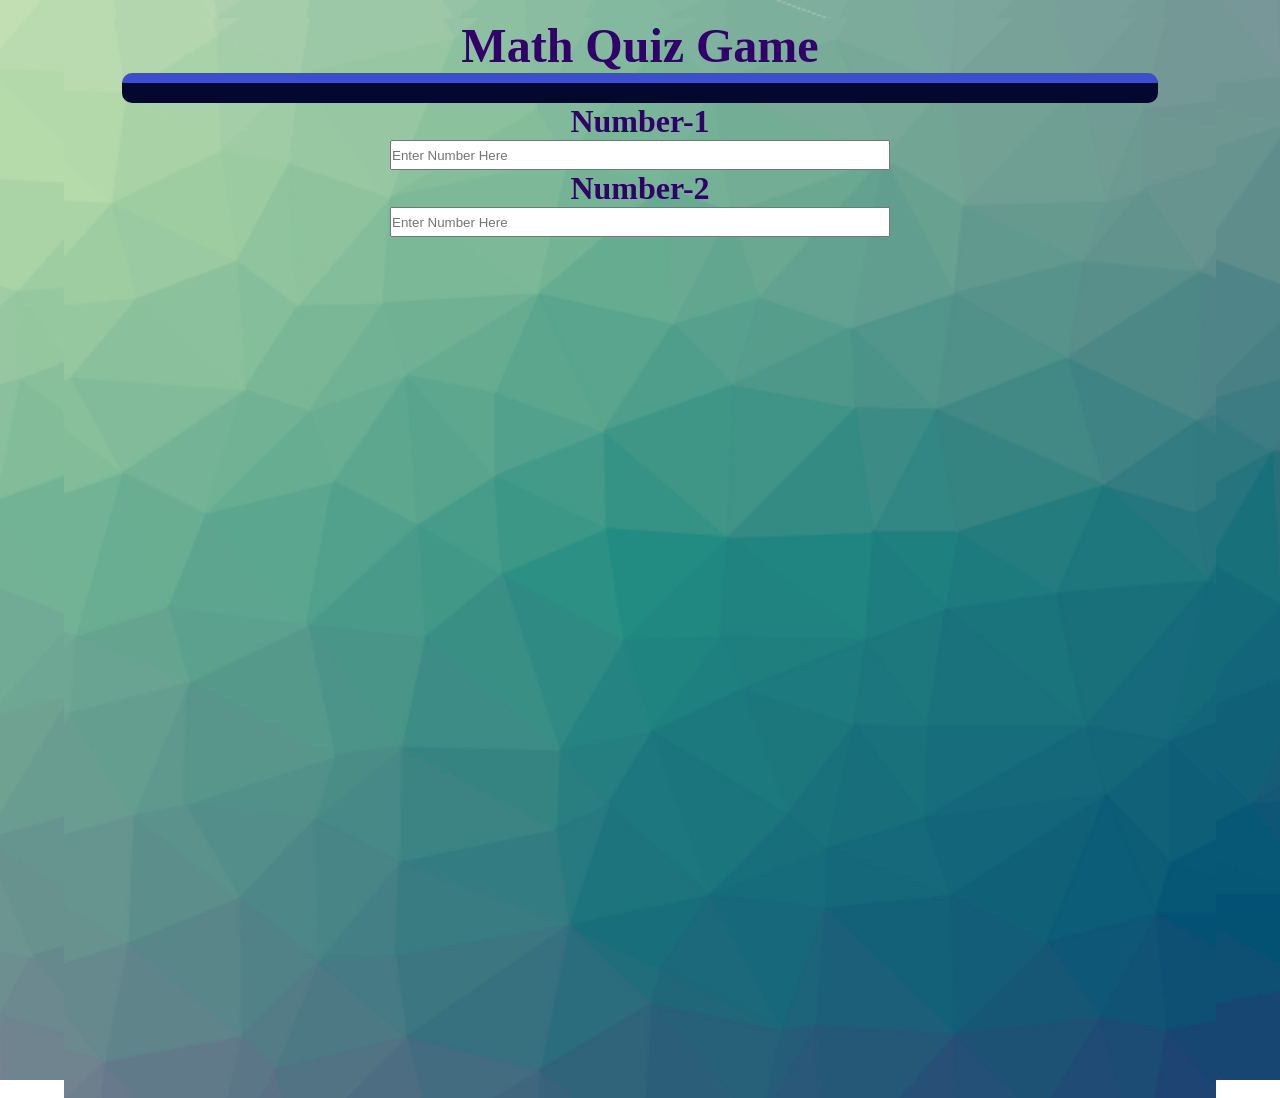
==== html2.html @ 57fc1bec "Add files via upload" ====
<html>
    <head>
        <title>Math Quiz Game</title>
        <link rel="stylesheet" href="style2.css">
        <script src="main2.js"></script>
    </head>
    <body>

        <div class="container">

        <h4 id="player1_name"></h4><span id="player1_score"></span>
        <br>
        <h4 id="player2_name"></h4><span id="player2_score"></span>

            <div class="container">

                <center>

                    <h1 style="color: #310169"><font size= 15>Math Quiz Game</font></h1>
                    <h1 style="color: #310169"><font size= 6></font></h1>
                    <h1 style="color: #310169"><font size= 6></font></h1>

                    <div id="output"></div>

                    <h1 style="color: #310169"><font size="6">Number-1</font></h1>

                    <input id="number1" type="number" style="width: 500px; height: 30px;" placeholder="Enter Number Here">

                    <h1 style="color: #310169"><font size="6">Number-2</font></h1>

                    <input id ="number2" type="number" style="width: 500px; height: 30px;" placeholder="Enter Number Here">

                </center>

            </div>
        </div>
    </body>
</html>
---- style2.css ----
*{

    margin: 0;
    padding: 0;

}

.container{

    height: 120vh;
    width: 100%;
    background-image:url("BackgroundForWebsite2.png");
    background-position: center;
    background-size: cover;
    padding-left: 5%;
    padding-right: 5%;
    box-sizing: border-box;
    position: relative;

}

#output{

    background: #02082e;
    border-radius: 10px;
    border-top: 10px solid #3c4fc7;
    padding: 10px;
    float: none;
    text-align: left;

}
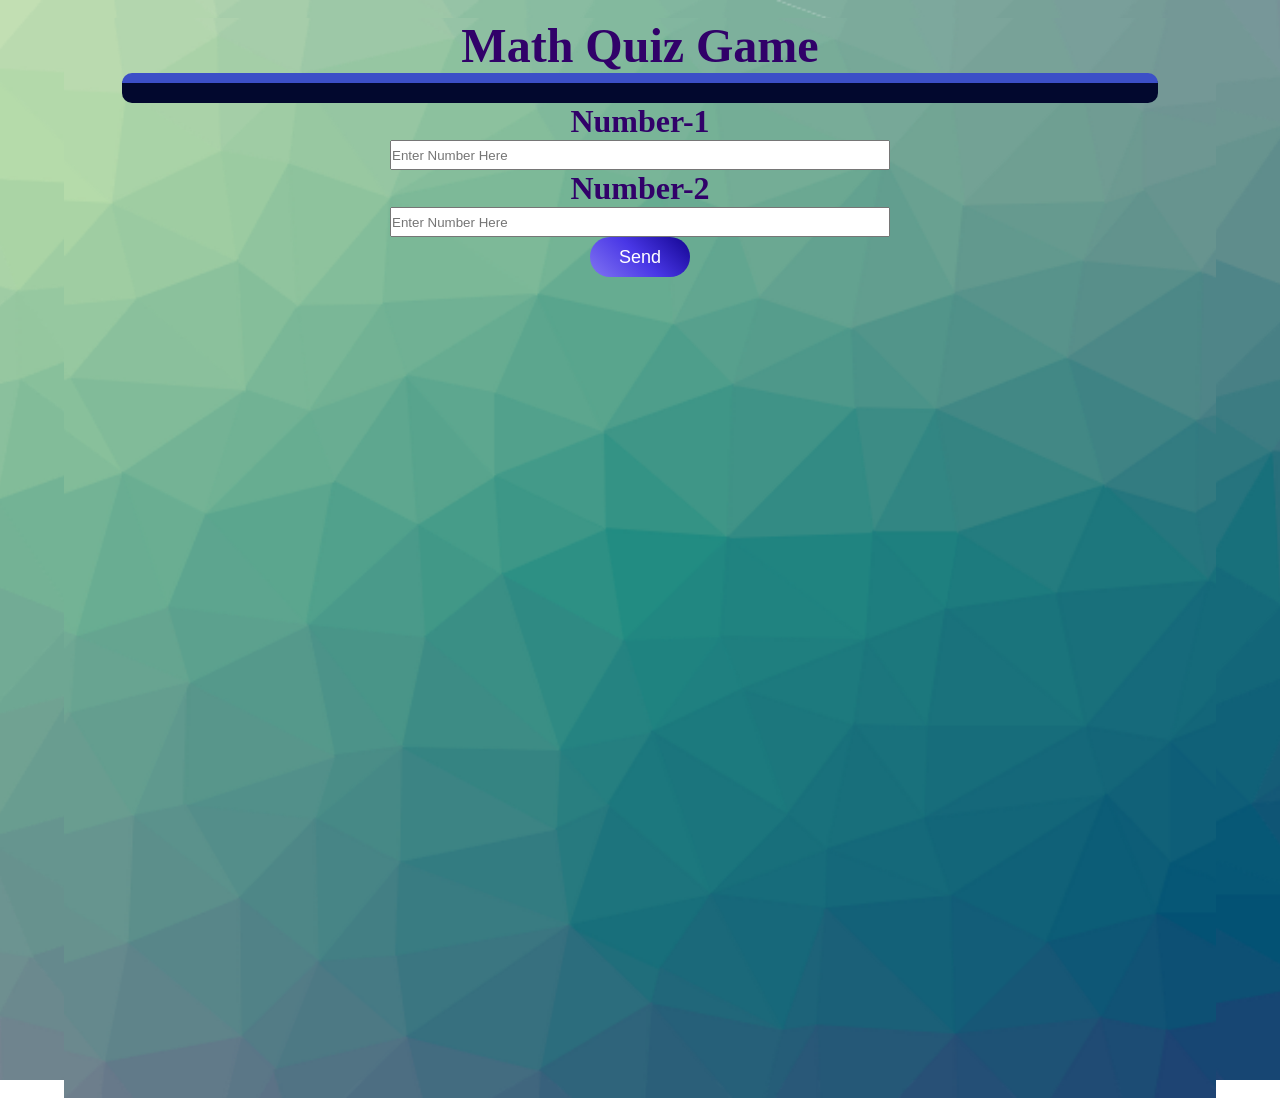
==== commit 8dc37425: "Add files via upload" ====
--- a/html2.html
+++ b/html2.html
@@ -30,6 +30,10 @@
 
                     <input id ="number2" type="number" style="width: 500px; height: 30px;" placeholder="Enter Number Here">
 
+                    <br>
+
+                    <input type="submit" name="" value="Send" onclick= "sendNumbers()">
+
                 </center>
 
             </div>
--- a/style2.css
+++ b/style2.css
@@ -29,4 +29,23 @@
     text-align: left;
 
 }
+input[type="submit"]{
 
+    border: none;
+    outline: none;
+    height: 40px;
+    width: 100px;
+    background: linear-gradient(45deg, #8174f2, #4937e6, #130491);
+    outline:black;
+    color: #fff;
+    font-size: 18px;
+    border-radius: 20px;
+
+}
+input[type="submit"]:hover{
+
+    cursor: pointer;
+    background: linear-gradient(45deg, #8174f2, #4937e6, #130491);
+    color: #000;
+
+}
